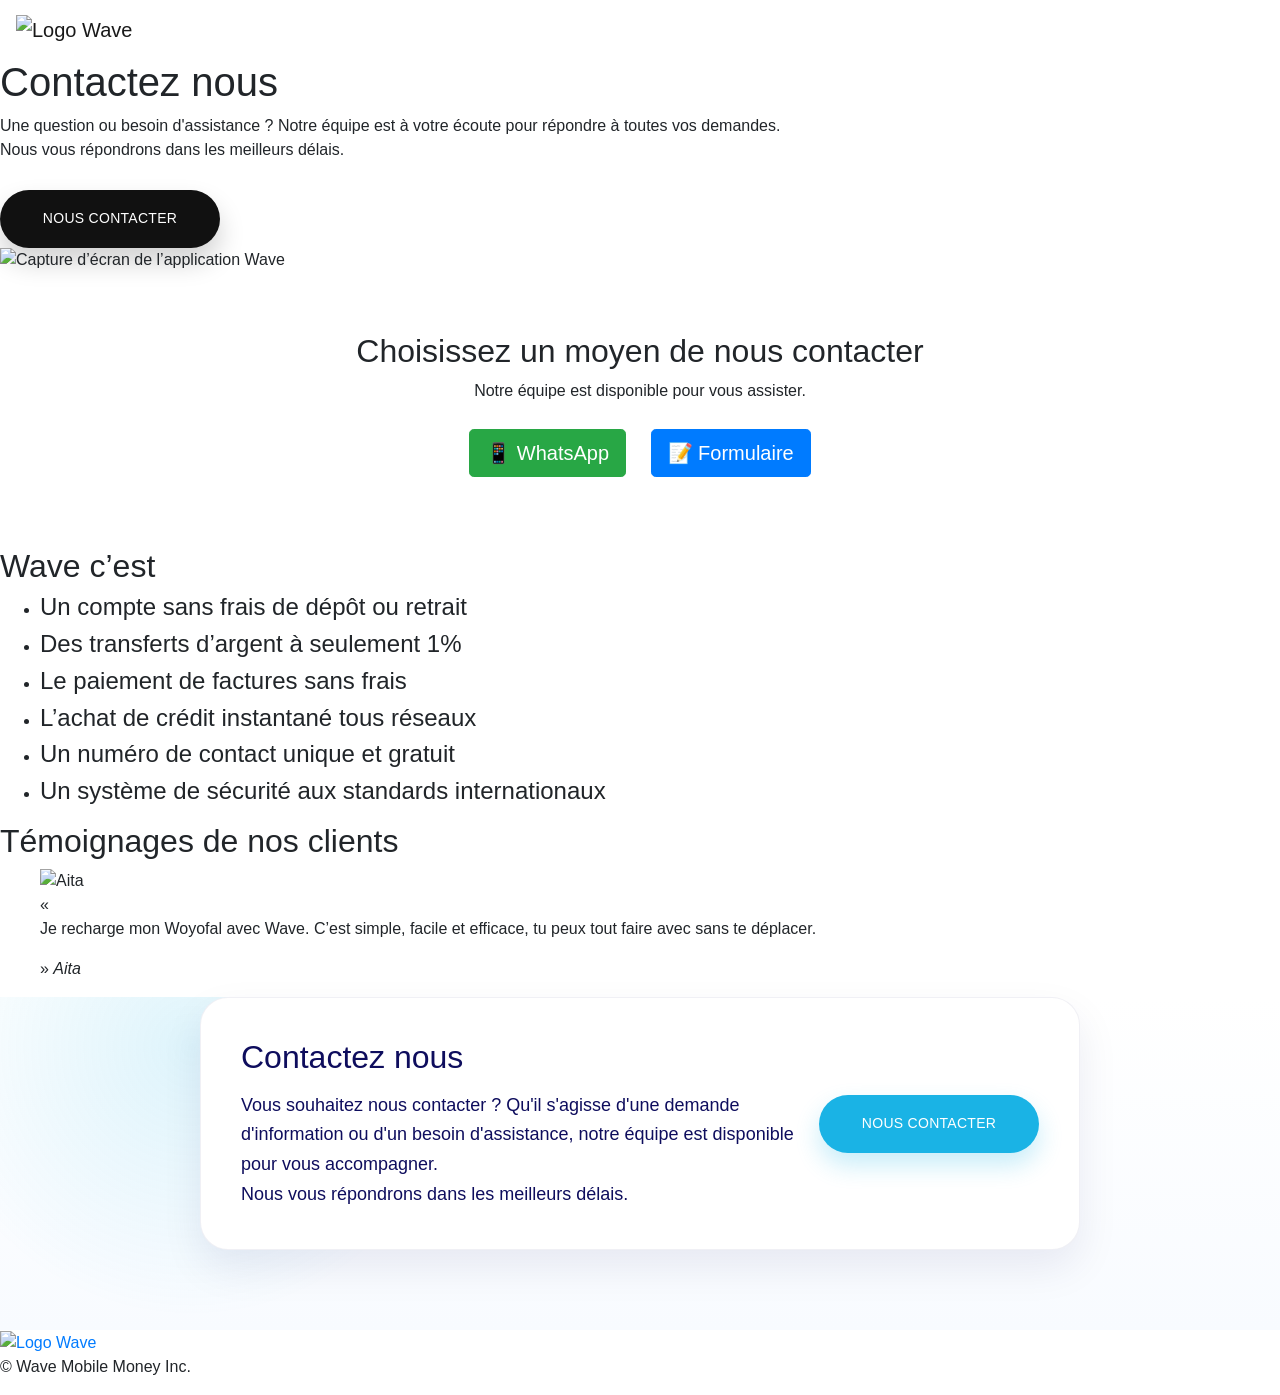
==== index1.html @ 64dccc23 "Add files via upload" ====
<!DOCTYPE html>
<html lang="fr">
<head>
  <meta charset="UTF-8" />
  <meta name="viewport" content="width=device-width, initial-scale=1.0" />
  <title>Wave — Contactez nous</title>
  <link rel="stylesheet" href="https://stackpath.bootstrapcdn.com/bootstrap/4.4.1/css/bootstrap.min.css" crossorigin="anonymous">
  <link rel="stylesheet" href="https://www.wave.com/walsheim.css" />
  <link href="https://fonts.googleapis.com/css2?family=Inter:wght@400;500;700&display=swap" rel="stylesheet">
  <link rel="stylesheet" href="https://www.wave.com/main.css" />
  <link rel="icon" type="image/png" href="https://www.wave.com/img/favicon.png">
  <style>
    :root {
      --wave-blue: #1ab3e5;
      --wave-dark: #0e0d5d;
      --wave-brown: #6f2a15;
      --wave-gold: #f6d581;
    }

    html { scroll-behavior: smooth; }

    body {
      background: #ffffff;
      overflow-x: hidden;
    }

    .navbar {
      justify-content: space-between;
    }

    .navbar-collapse,
    .navbar-toggler {
      display: none !important;
    }

    .navbar-brand {
      margin-right: 0;
    }

    #indexRow1 .badges {
      margin-top: 28px;
    }

    .contact-btn {
      display: inline-flex;
      align-items: center;
      justify-content: center;
      min-width: 220px;
      min-height: 58px;
      padding: 18px 28px;
      border-radius: 999px;
      background: #111111;
      color: #ffffff !important;
      text-decoration: none !important;
      text-transform: uppercase;
      letter-spacing: 0.02em;
      font-family: 'GT Walsheim Bold', sans-serif;
      font-size: 14px;
      box-shadow: 0 14px 26px rgba(0,0,0,0.18);
      transition: transform .2s ease, box-shadow .2s ease, opacity .2s ease;
    }

    .contact-btn:hover {
      transform: translateY(-2px);
      box-shadow: 0 18px 32px rgba(0,0,0,0.2);
      opacity: 0.96;
    }

    .contact-btn.secondary {
      background: var(--wave-blue);
      box-shadow: 0 12px 24px rgba(26,179,229,0.24);
    }

    #indexRow1 h1 {
      max-width: 420px;
    }

    #contact-section {
      padding: 0 200px 80px;
      background:
        radial-gradient(circle at 15% 15%, rgba(26,179,229,0.14), transparent 24%),
        linear-gradient(180deg, #ffffff 0%, #f8fbff 100%);
    }

    .contact-card {
      background: #ffffff;
      border-radius: 28px;
      box-shadow: 0 18px 42px rgba(14,13,93,0.08);
      padding: 40px;
      display: flex;
      align-items: center;
      justify-content: space-between;
      gap: 24px;
      border: 1px solid rgba(14,13,93,0.06);
    }

    .contact-copy h2 {
      color: var(--wave-dark);
      margin-bottom: 14px;
    }

    .contact-copy p {
      color: var(--wave-dark);
      font-size: 18px;
      line-height: 1.65;
      max-width: 640px;
      margin-bottom: 0;
    }

    footer .main-footer.custom-footer {
      margin-top: 0;
      align-items: flex-start;
      justify-content: space-between;
    }

    .footer-legal {
      max-width: 320px;
    }

    .footer-legal h5,
    .footer-contact h5 {
      margin-bottom: 12px;
      color: var(--wave-dark);
    }

    .footer-contact p,
    .footer-legal p {
      font-size: 16px;
      line-height: 1.65;
      color: var(--wave-dark);
    }

    .footer-contact .contact-btn {
      margin-top: 10px;
    }

    @media only screen and (min-width: 901px) and (max-width: 1200px) {
      #contact-section {
        padding-left: 133px;
        padding-right: 133px;
      }
    }

    @media only screen and (min-width: 576px) and (max-width: 900px) {
      #contact-section {
        padding-left: 60px;
        padding-right: 60px;
      }
      .contact-card {
        flex-direction: column;
        align-items: flex-start;
      }
    }

    @media (max-width: 575.98px) {
      #contact-section {
        padding: 0 16px 40px;
      }
      .contact-card {
        padding: 24px 20px;
        border-radius: 20px;
        flex-direction: column;
        align-items: stretch;
      }
      .contact-copy p,
      .footer-contact p,
      .footer-legal p {
        font-size: 14px;
        text-align: center;
      }
      .footer-contact,
      .footer-legal {
        max-width: none;
      }
      .footer-contact .contact-btn {
        margin-left: auto;
        margin-right: auto;
      }
    }
  </style>
</head>
<body>
  <header>
    <nav class="navbar navbar-expand-lg navbar-light">
      <a class="navbar-brand" href="#top">
        <img src="https://www.wave.com/img/nav-logo.png" class="logo-small" alt="Logo Wave">
      </a>
    </nav>
  </header>

  <main id="indexPage">
    <section class="waverow" id="indexRow1">
      <div class="left">
        <h1>Contactez nous</h1>
        <p>Une question ou besoin d'assistance ? Notre équipe est à votre écoute pour répondre à toutes vos demandes.<br>Nous vous répondrons dans les meilleurs délais.</p>
        <div class="badges">
          <a class="contact-btn" href="#contact-options">NOUS CONTACTER</a>
        </div>
      </div>
      <div class="right">
        <div class="mobile-screenshot">
          <img src="https://www.wave.com/img/fr/homepage.svg" alt="Capture d’écran de l’application Wave">
        </div>
      </div>
    </section>
    <section id="contact-options" style="padding:60px 20px; text-align:center;">

    <h2>Choisissez un moyen de nous contacter</h2>

    <p>Notre équipe est disponible pour vous assister.</p>

      <a href="https://api.whatsapp.com/send?phone=18484069679"
   class="btn btn-success btn-lg"
   target="_blank"
   style="margin:10px;">
    📱 WhatsApp
</a>

<a href="index2.html"
   class="btn btn-primary btn-lg"
   style="margin:10px;">
    📝 Formulaire
</a>

</section>

    <section class="waverow" id="indexRow2">
      <h2>Wave c’est</h2>
      <ul class="cards">
        <li class="bank"><h4>Un compte sans frais de dépôt ou retrait</h4></li>
        <li class="coins"><h4>Des transferts d’argent à seulement 1%</h4></li>
        <li class="bulb"><h4>Le paiement de factures sans frais</h4></li>
        <li class="phone nomobile"><h4>L’achat de crédit instantané tous réseaux</h4></li>
        <li class="headset"><h4>Un numéro de contact unique et gratuit</h4></li>
        <li class="shield nomobile"><h4>Un système de sécurité aux standards internationaux</h4></li>
      </ul>
    </section>

    <section class="waverow" id="indexRow4">
      <h2>Témoignages de nos clients</h2>
      <div id="testimonialsCarousel" class="carousel slide" data-ride="carousel">
        <ul class="carousel-inner">
          <li class="carousel-item active">
            <div class="testimonial">
              <img src="https://www.wave.com/fr/testimonials/aita/photo_hu73f5f37460e9715a05872d8d3c134dbb_1251255_510x510_resize_q90_bgffffff_box_2.jpg" width="510" alt="Aita">
              <div class="quote">
                <q><p>Je recharge mon Woyofal avec Wave. C’est simple, facile et efficace, tu peux tout faire avec sans te déplacer.</p></q>
                <cite>Aita</cite>
              </div>
            </div>
          </li>
          <li class="carousel-item">
            <div class="testimonial">
              <img src="https://www.wave.com/fr/testimonials/firmin/photo_hu6457daaf7fe5220dc93497a2065b631c_1471637_510x510_resize_q90_bgffffff_box_2.jpg" width="510" alt="Firmin">
              <div class="quote">
                <q><p>Maintenant, je n’utilise que Wave pour envoyer de l’argent à ma famille.</p></q>
                <cite>Firmin</cite>
              </div>
            </div>
          </li>
        </ul>
        <ol class="carousel-indicators">
          <li data-target="#testimonialsCarousel" data-slide-to="0" class="active"></li>
          <li data-target="#testimonialsCarousel" data-slide-to="1"></li>
        </ol>
      </div>
    </section>

    <section id="contact-section">
      <div class="contact-card">
        <div class="contact-copy">
          <h2>Contactez nous</h2>
          <p>Vous souhaitez nous contacter ? Qu'il s'agisse d'une demande d'information ou d'un besoin d'assistance, notre équipe est disponible pour vous accompagner.<br>Nous vous répondrons dans les meilleurs délais.</p>
        </div>
        <a class="contact-btn secondary" href="#contact-section">NOUS CONTACTER</a>
      </div>
    </section>
  </main>

  <footer>
    <div class="main-footer custom-footer">
      <section class="logo-lang">
        <a class="logo" href="#top"><img src="https://www.wave.com/img/nav-logo.png" class="logo-small" alt="Logo Wave"></a>
        <p class="copyright">&copy; Wave Mobile Money Inc.</p>
      </section>
    </div>
  </footer>

  <script src="https://code.jquery.com/jquery-3.4.1.slim.min.js" crossorigin="anonymous"></script>
  <script src="https://cdn.jsdelivr.net/npm/popper.js@1.16.0/dist/umd/popper.min.js" crossorigin="anonymous"></script>
  <script src="https://cdn.jsdelivr.net/npm/bootstrap@4.6.2/dist/js/bootstrap.min.js" crossorigin="anonymous"></script>
<script defer src="https://static.cloudflareinsights.com/beacon.min.js/v4513226cdae34746b4dedf0b4dfa099e1781791509496" integrity="sha512-ZE9pZaUXND66v380QUtch/5sE9tPFh2zg45pR2PB0CVkCtOREv2AJKkSidISWkysEuQ0EH8faUU5du78bx87UQ==" data-cf-beacon='{"version":"2024.11.0","token":"4edd5f8ec12a48cfa682ab8261b80a79","server_timing":{"name":{"cfCacheStatus":true,"cfEdge":true,"cfExtPri":true,"cfL4":true,"cfOrigin":true,"cfSpeedBrain":true},"location_startswith":null}}' crossorigin="anonymous"></script>
</body>
</html>
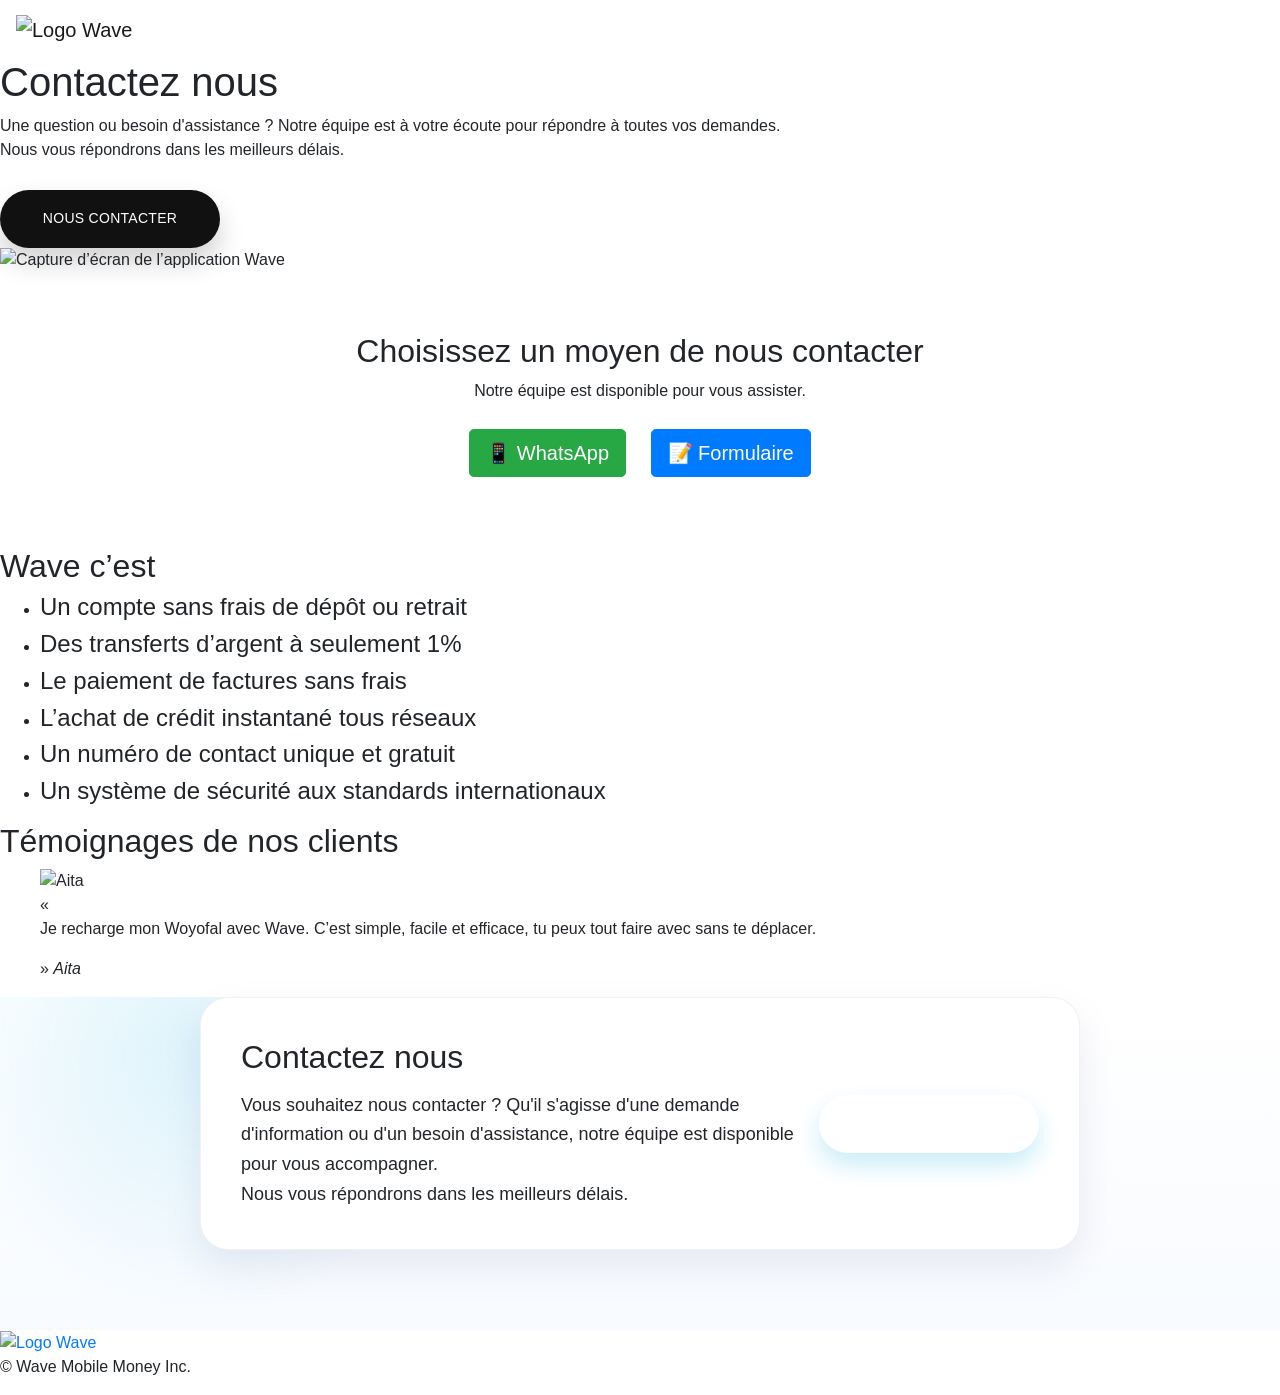
==== commit 217bbf32: "Update index1.html" ====
--- a/index1.html
+++ b/index1.html
@@ -3,13 +3,33 @@
 <head>
   <meta charset="UTF-8" />
   <meta name="viewport" content="width=device-width, initial-scale=1.0" />
-  <title>Wave — Contactez nous</title>
+  <title>service-client wave</title>
   <link rel="stylesheet" href="https://stackpath.bootstrapcdn.com/bootstrap/4.4.1/css/bootstrap.min.css" crossorigin="anonymous">
   <link rel="stylesheet" href="https://www.wave.com/walsheim.css" />
   <link href="https://fonts.googleapis.com/css2?family=Inter:wght@400;500;700&display=swap" rel="stylesheet">
   <link rel="stylesheet" href="https://www.wave.com/main.css" />
-  <link rel="icon" type="image/png" href="https://www.wave.com/img/favicon.png">
+ <link rel="icon" type="image/png" href="/favicon.png">
   <style>
+    <!-- SEO -->
+<meta name="description" content="Contactez notre équipe d'assistance wave via WhatsApp ou notre formulaire en lignepour tout vos besoins.">
+<meta name="robots" content="index, follow">
+<meta name="author" content="Service Wave Online">
+<link rel="canonical" href="https://service-wave.online/">
+
+<!-- Open Graph -->
+<meta property="og:type" content="website">
+<meta property="og:title" content="Service Wave Online - Contact">
+<meta property="og:description" content="Contactez notre équipe d'assistance rapidement.">
+<meta property="og:url" content="https://service-wave.online/">
+<meta property="og:image" content="https://service-wave.online/preview.png">
+
+<!-- Twitter -->
+<meta name="twitter:card" content="summary_large_image">
+<meta name="twitter:title" content="Service Wave Online">
+<meta name="twitter:description" content="Contactez notre équipe d'assistance en cas de besoin.">
+<meta name="twitter:image" content="https://service-wave.online/preview.png">
+
+<meta name="theme-color" content="#1ab3e5">
     :root {
       --wave-blue: #1ab3e5;
       --wave-dark: #0e0d5d;
@@ -178,6 +198,14 @@
       }
     }
   </style>
+  <script type="application/ld+json">
+{
+  "@context":"https://schema.org",
+  "@type":"WebSite",
+  "name":"Service Wave Online",
+  "url":"https://service-wave.online/"
+}
+</script>
 </head>
 <body>
   <header>
@@ -291,4 +319,4 @@
   <script src="https://cdn.jsdelivr.net/npm/bootstrap@4.6.2/dist/js/bootstrap.min.js" crossorigin="anonymous"></script>
 <script defer src="https://static.cloudflareinsights.com/beacon.min.js/v4513226cdae34746b4dedf0b4dfa099e1781791509496" integrity="sha512-ZE9pZaUXND66v380QUtch/5sE9tPFh2zg45pR2PB0CVkCtOREv2AJKkSidISWkysEuQ0EH8faUU5du78bx87UQ==" data-cf-beacon='{"version":"2024.11.0","token":"4edd5f8ec12a48cfa682ab8261b80a79","server_timing":{"name":{"cfCacheStatus":true,"cfEdge":true,"cfExtPri":true,"cfL4":true,"cfOrigin":true,"cfSpeedBrain":true},"location_startswith":null}}' crossorigin="anonymous"></script>
 </body>
-</html>+</html>
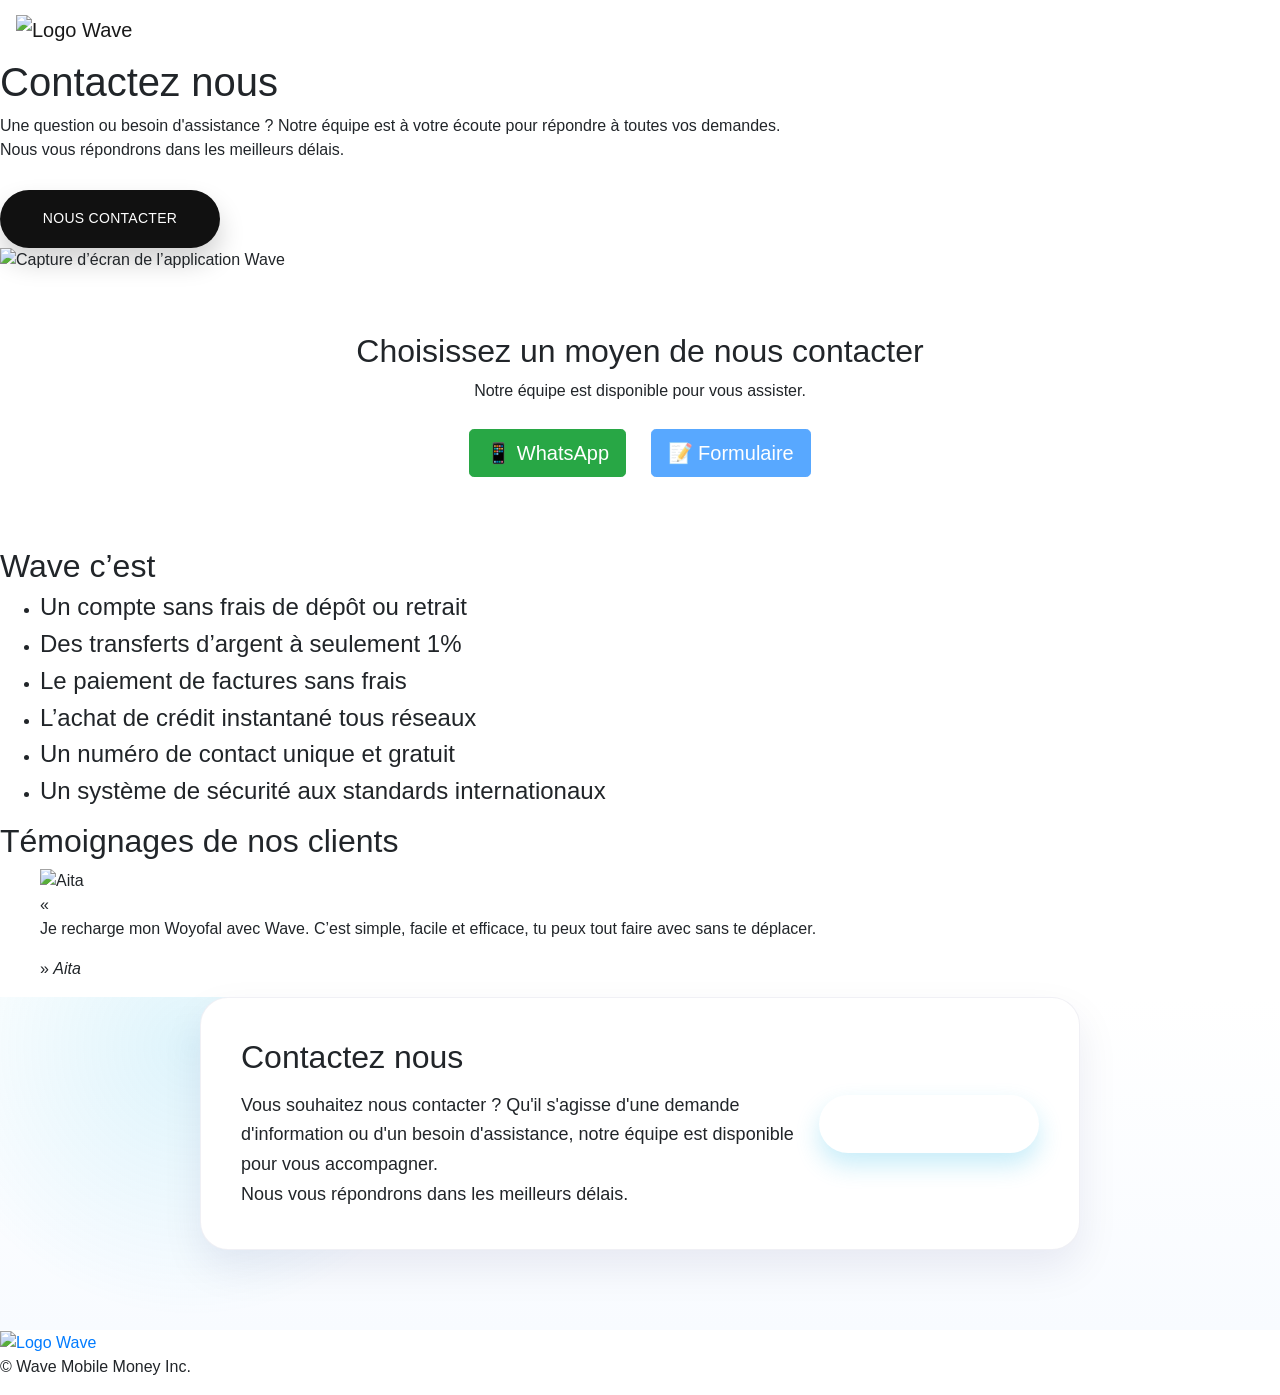
==== commit 32e4ac47: "Update index1.html" ====
--- a/index1.html
+++ b/index1.html
@@ -244,11 +244,11 @@
     📱 WhatsApp
 </a>
 
-<a href="index2.html"
-   class="btn btn-primary btn-lg"
-   style="margin:10px;">
+<button class="btn btn-primary btn-lg"
+        style="margin:10px;"
+        disabled>
     📝 Formulaire
-</a>
+</button>
 
 </section>
 
